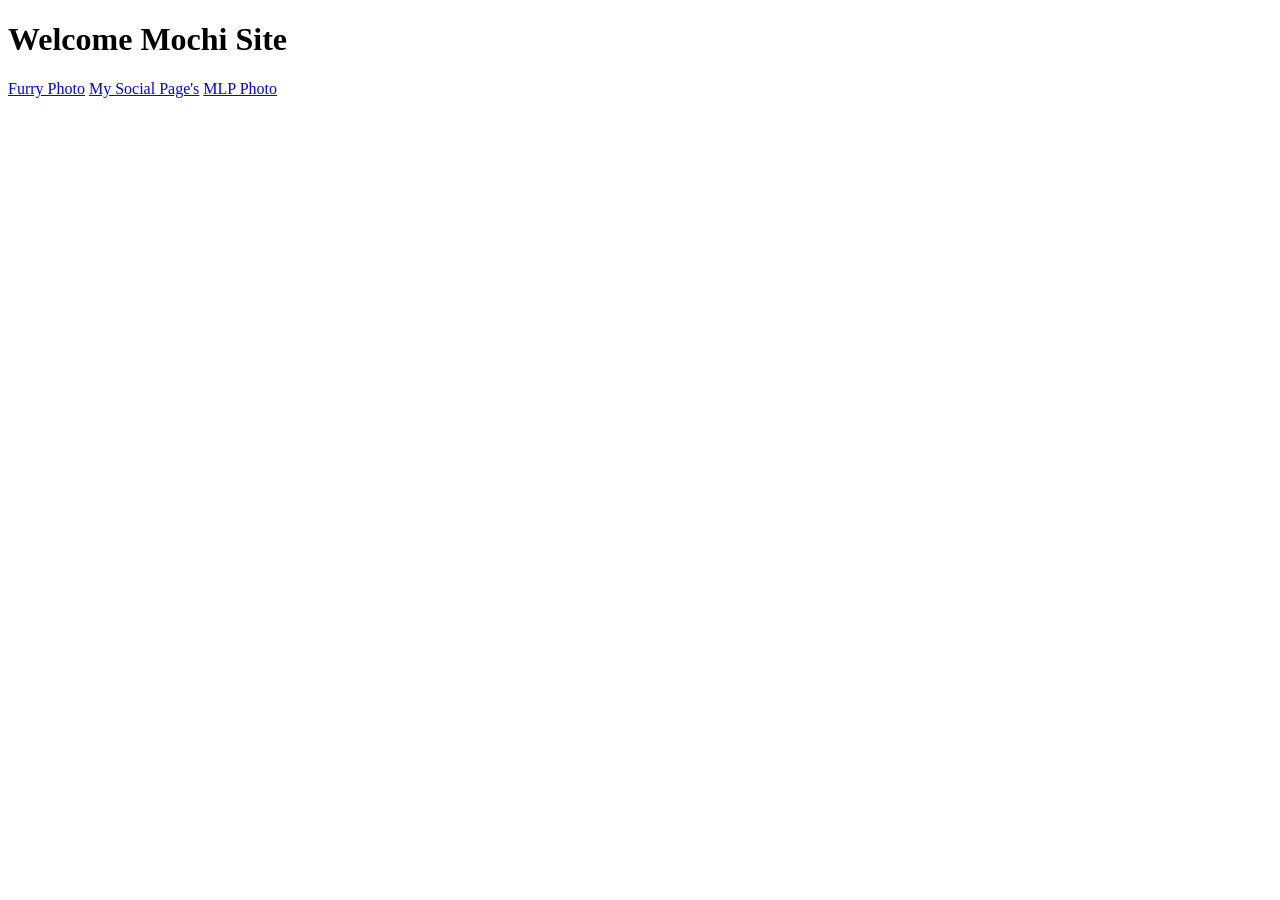
==== index.html @ 8bce4e04 "Add files via upload" ====
<!DOCTYPE html>
<html lang="hu">
<head>
    <meta charset="UTF-8">
    <meta name="viewport" content="width=device-width, initial-scale=1.0">
    <title>Mochi Site</title>
    <link rel="stylesheet" href="style.css">
</head>
<body>

<div class="container">
    <div class="card">
        <h1>Welcome Mochi Site</h1>

        <div class="buttons">
            <a href="furry galeria/index.htm" class="btn">Furry Photo</a>
            <a href="social pages/index.html" class="btn">My Social Page's</a>
            <a href="mlp galeria/index.html" class="btn">MLP Photo
            </a>
        </div>
    </div>
</div>

</body>
</html>
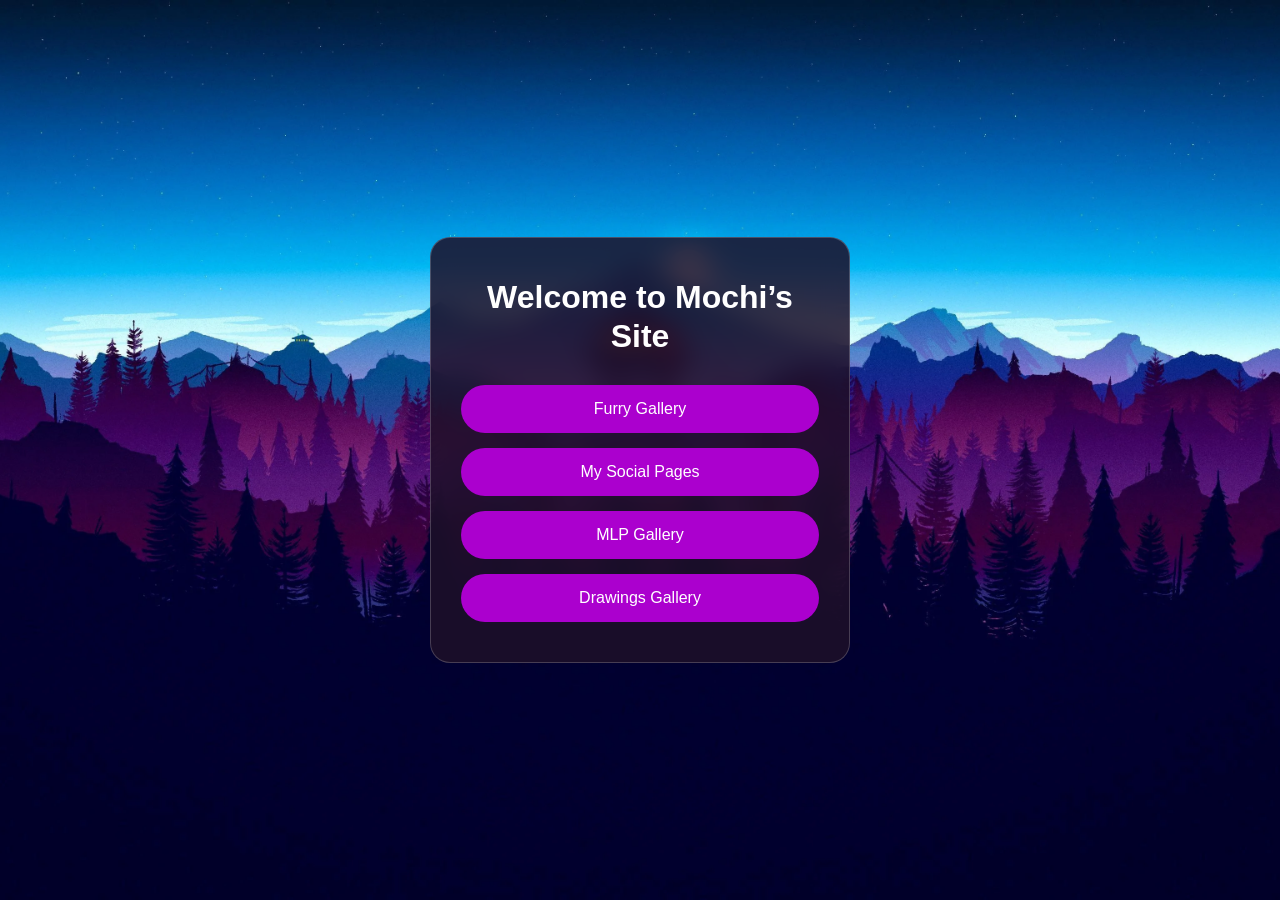
==== commit e6509bb0: "Add files via upload" ====
--- a/index.html
+++ b/index.html
@@ -1,5 +1,5 @@
 <!DOCTYPE html>
-<html lang="hu">
+<html lang="en">
 <head>
     <meta charset="UTF-8">
     <meta name="viewport" content="width=device-width, initial-scale=1.0">
@@ -8,18 +8,18 @@
 </head>
 <body>
 
-<div class="container">
+<main class="container">
     <div class="card">
-        <h1>Welcome Mochi Site</h1>
+        <h1>Welcome to Mochi’s Site</h1>
 
         <div class="buttons">
-            <a href="furry galeria/index.htm" class="btn">Furry Photo</a>
-            <a href="social pages/index.html" class="btn">My Social Page's</a>
-            <a href="mlp galeria/index.html" class="btn">MLP Photo
-            </a>
+            <a href="furry%20galeria/index.htm" class="btn">Furry Gallery</a>
+            <a href="social%20pages/index.html" class="btn">My Social Pages</a>
+            <a href="mlp%20galeria/index.html" class="btn">MLP Gallery</a>
+            <a href="drawings%20galeria/index.html" class="btn">Drawings Gallery</a>
         </div>
     </div>
-</div>
+</main>
 
 </body>
-</html>+</html>
--- a/style.css
+++ b/style.css
@@ -0,0 +1,80 @@
+*,
+*::before,
+*::after {
+    margin: 0;
+    padding: 0;
+    box-sizing: border-box;
+}
+
+body {
+    min-height: 100vh;
+    min-height: 100svh;
+    padding: 20px;
+    padding: max(20px, env(safe-area-inset-top))
+        max(20px, env(safe-area-inset-right))
+        max(20px, env(safe-area-inset-bottom))
+        max(20px, env(safe-area-inset-left));
+    background: #24132f url('bg.png') center / cover no-repeat;
+    font-family: 'Segoe UI', sans-serif;
+    line-height: 1.5;
+    display: flex;
+    flex-direction: column;
+}
+
+.container {
+    width: 100%;
+    max-width: 420px;
+    margin: auto;
+}
+
+.card {
+    background: rgba(30, 16, 40, 0.85);
+    -webkit-backdrop-filter: blur(12px);
+    backdrop-filter: blur(12px);
+    border: 1px solid rgba(255, 255, 255, 0.2);
+    border-radius: 20px;
+    padding: clamp(24px, 6vw, 40px) clamp(16px, 5vw, 30px);
+    text-align: center;
+    width: 100%;
+    color: white;
+    overflow-wrap: anywhere;
+}
+
+.card h1 {
+    margin-bottom: clamp(20px, 5vw, 30px);
+    font-size: clamp(1.5rem, 5vw, 2rem);
+    line-height: 1.2;
+}
+
+.buttons {
+    display: flex;
+    flex-direction: column;
+    gap: 15px;
+}
+
+.btn {
+    display: flex;
+    align-items: center;
+    justify-content: center;
+    min-height: 48px;
+    text-decoration: none;
+    background: #ab00ce;
+    color: white;
+    padding: 12px;
+    border-radius: 25px;
+}
+
+.btn:focus-visible {
+    outline: 3px solid white;
+    outline-offset: 4px;
+}
+
+@media (hover: hover) {
+    .btn:hover {
+        background: #8700a3;
+    }
+}
+
+.btn:active {
+    background: #74008c;
+}
